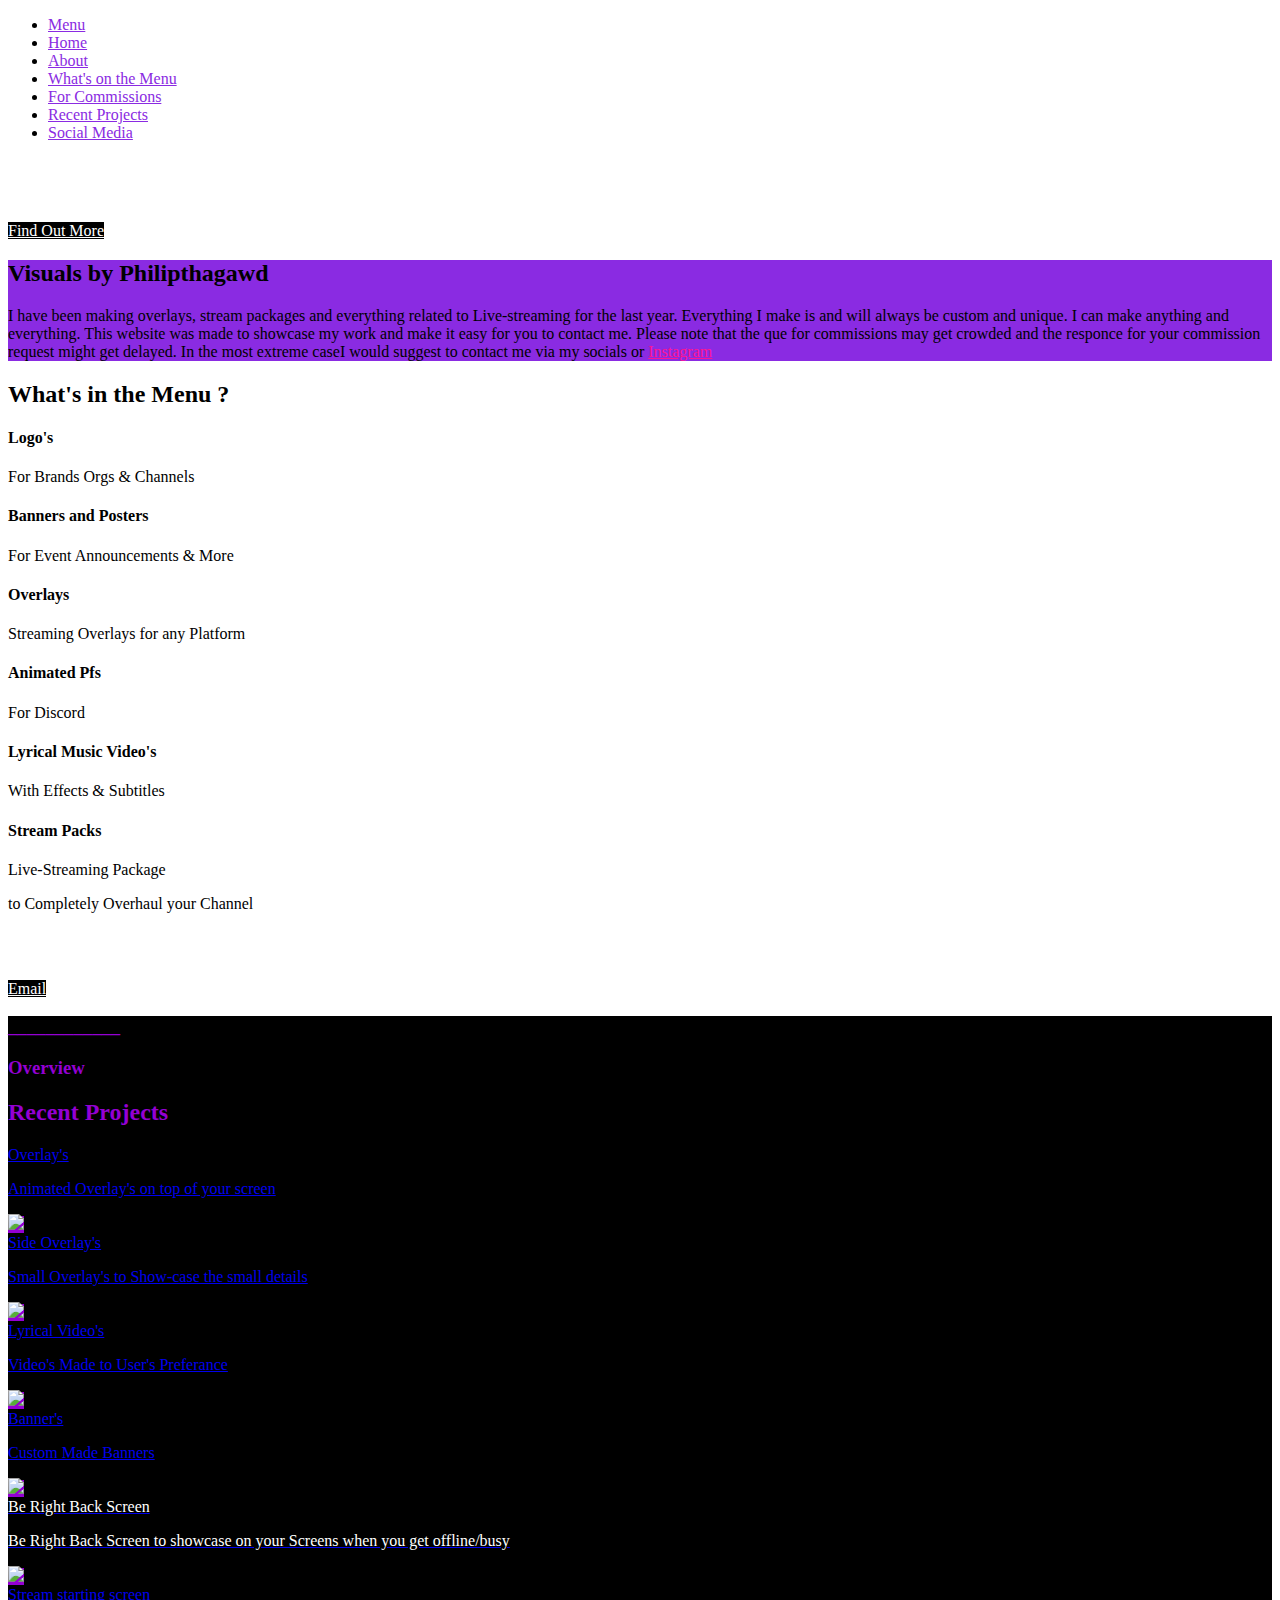
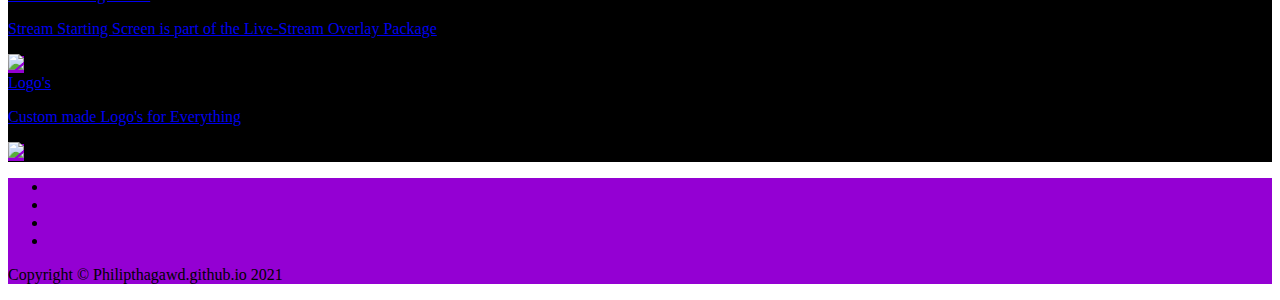
==== index.html @ be25d077 "Commit" ====
<!DOCTYPE html>
<html lang="en">
    <head>
        <meta charset="utf-8" />
        <meta name="viewport" content="width=device-width, initial-scale=1, shrink-to-fit=no" />
        <meta name="description" content="" />
        <meta name="author" content="" />
        <title>PhilipThaGawd</title>
        <!-- Favicon-->
        <link rel="icon" type="image/x-icon" href="assets/Logo1.png" />
        <!-- Font Awesome icons (free version)-->
        <script src="https://kit.fontawesome.com/6ec3e0247d.js" crossorigin="anonymous"></script>
        <!-- Simple line icons-->
        <link href="https://cdnjs.cloudflare.com/ajax/libs/simple-line-icons/2.5.5/css/simple-line-icons.min.css" rel="stylesheet" />
        <!-- Google fonts-->
        <link href="https://fonts.googleapis.com/css?family=Source+Sans+Pro:300,400,700,300italic,400italic,700italic" rel="stylesheet" type="text/css" />
        <!-- Core theme CSS (includes Bootstrap)-->
        <link href="css/styles.css" rel="stylesheet" />
    </head>
    <body id="Home">
        <!-- Navigation-->
        <a class="menu-toggle rounded" style="background-color: black" href="#"><i class="fas fa-bars"></i></a>
        <nav id="sidebar-wrapper" style="background-color: #FFFFFFFF">
            <ul class="sidebar-nav" style="background-color:#FFFFFFFF">
                <li class="sidebar-brand"><a style="color: #8A2BE2" href="#page-top">Menu</a></li>
                <li class="sidebar-nav-item"><a style="color: #8A2BE2" href="#Home">Home</a></li>
                <li class="sidebar-nav-item"><a style="color: #8A2BE2" href="#about">About</a></li>
                <li class="sidebar-nav-item"><a style="color: #8A2BE2" href="#Menu">What's on the Menu</a></li>
                <li class="sidebar-nav-item"><a style="color: #8A2BE2" href="#Callout">For Commissions</a></li>
                <li class="sidebar-nav-item"><a style="color: #8A2BE2" href="#Recent Projects">Recent Projects</a></li>
                <li class="sidebar-nav-item"><a style="color: #8A2BE2" href="#Social Media">Social Media</a></li>
                
            </ul>
        </nav>
        <!-- Header-->
        <header class="masthead d-flex align-items-center" style="background-image: url(assets/img/Bg1.jpg)">
            <div class="container px-4 px-lg-5 text-center">
                <h1 class="mb-1" style="color: white">Designs For Gamers.ContentCreators.Brands</h1>
                <h3 class="mb-5" style="color: white"><em> </em></h3>
                <a class="btn btn-xl" style="background-color: black;color: white" href="#about">Find Out More</a>
            </div>
        </header>
        <!-- About-->
        <section class="content-section" style="background-color: #8A2BE2" id="about">
            <div class="container0.
                        
                        px-4 px-lg-5 text-center">
                <div class="row gx-4 gx-lg-5 justify-content-center">
                    <div class="col-lg-10" style="color: black">
                        <h2>Visuals by Philipthagawd</h2>
                        <p class="lead mb-5" style="color: black">I have been making overlays, stream packages and everything related to Live-streaming for the last year. Everything I make is and will always be custom and unique. I can make anything and everything. This website was made to showcase my work and make it easy for you to contact me. Please note that the que for commissions may get crowded and the responce for your commission request might get delayed. In the most extreme caseI would suggest to contact me via my socials or
                            <a style="color: deeppink" href="https://www.instagram.com/philipseyyy_/?hl=en">Instagram</a>
                    </div>
                </div>
            </div>
        </section>
        <!-- Services-->
        <section class="content-section bg-black text-white text-center" id="Menu">
            <div class="container px-4 px-lg-5">
                <div class="content-section-heading">
                    <h3 class="text-secondary mb-0"></h3>
                    <h2 class="mb-5">What's in the Menu ? </h2>
                </div>
                <div class="row gx-2 gx-lg-5">
                    <div class="col-lg-2 col-md-6 mb-5 mb-lg-0">
                        <span class="service-icon rounded-circle mx-auto mb-3"><i class="fa-solid fa-id-badge" style="color: black"></i></span>
                        <h4><strong>Logo's</strong></h4>
                        <p class="text-faded mb-0">For Brands Orgs & Channels</p>
                    </div>
                    <div class="col-lg-2 col-md-6">
                        <span class="service-icon rounded-circle mx-auto mb-3"><i class="fa-solid fa-scroll" style="color: black"></i></span>
                        <h4><strong>Banners and Posters</strong></h4>
                        <p class="text-faded mb-0">For Event Announcements & More </p>
                    </div>
                    <div class="col-lg-2 col-md-6 mb-5 mb-lg-0">
                        <span class="service-icon rounded-circle mx-auto mb-3"><i class="fa-solid fa-tv" style="color: black"></i></span>
                        <h4><strong>Overlays</strong></h4>
                        <p class="text-faded mb-0">Streaming Overlays for any Platform</p>
                    </div>
                    <div class="col-lg-2 col-md-6 mb-5 mb-md-0">
                        <span class="service-icon rounded-circle mx-auto mb-3"><i class="fa-solid fa-feather" style="color: black"></i></span>
                        <h4><strong>Animated Pfs </strong></h4>
                        <p class="text-faded mb-0">
                            For Discord
                        </p>
                    </div>
                    <div class="col-lg-2 col-md-6 mb-5 mb-lg-0">
                        <span class="service-icon rounded-circle mx-auto mb-3"><i class="fa-solid fa-headphones"  style="color: black"></i></span>
                        <h4><strong>Lyrical Music Video's</strong></h4>
                        <p class="text-faded mb-0">With Effects & Subtitles</p>
                    </div>
                    <div class="col-lg-2 col-md-6">
                        <span class="service-icon rounded-circle mx-auto mb-3"><i class="fa-solid fa-box-open" style="color: black"></i></span>
                        <h4><strong>Stream Packs</strong></h4>
                        <p class="text-faded mb-0">Live-Streaming Package </p>
                        <p class="text-faded mb-0">to Completely Overhaul your Channel </p>
                    </div>
                </div>
            </div>
        </section>
        <!-- Callout-->
        <section class="callout" style="background-image: url(assets/img/975999.png)" id="Callout">
            <div class="container px-6 px-lg-7 text-center" style="color: white">
                <h2 class="mx-auto mb-5">
                    For Commissions/Queries Contact Via Mail
                </h2>
                <a class="btn btn-xl" style="background-color: black;color: white" href = "mailto: philipthagawd97@gmail.com">Email</a>
            </div>
        </section>
        <!-- Portfolio-->
        <section class="content-section" style="background-color: black" id= "Recent Projects">
            <div class="container px-4 px-lg-5">
                <div class="content-section-heading text-center">
                    <h3 class="text-white mb-3" style="color: #9400D3">____________</h3>
                    <h3 class="text-white mb-0" style="color: #9400D3">Overview</h3>
                    <h2 class="mb-5" style="color: #9400D3">Recent Projects</h2>
                </div>
                <div class="row gx-0">
                    <div class="col-lg-12">
                        <a class="portfolio-item" style="background-color: #9400D3" href="#!">
                            <div class="caption">
                                <div class="caption-content">
                                    <div class="h2">Overlay's</div>
                                    <p class="mb-0">Animated Overlay's on top of your screen </p>
                                </div>
                            </div>
                            <img class="img-fluid" src="assets/img/Pic1.png" />
                        </a>
                    </div>
                    <div class="col-lg-6">
                        <a class="portfolio-item" style="background-color: #9400D3" href="#!">
                            <div class="caption">
                                <div class="caption-content">
                                    <div class="h2">Side Overlay's</div>
                                    <p class="mb-0">Small Overlay's to Show-case the small details</p>
                                </div>
                            </div>
                            <img class="img-fluid" src="assets/img/Pic2.png" />
                        </a>
                    </div>
                    <div class="col-lg-6">
                        <a class="portfolio-item" style="background-color: #9400D3" href="#!">
                            <div class="caption">
                                <div class="caption-content">
                                    <div class="h2">Lyrical Video's</div>
                                    <p class="mb-0">Video's Made to User's Preferance</p>
                                </div>
                            </div>
                            <img class="img-fluid" src="assets/img/Pic3.png" />
                        </a>
                    </div>
                    <div class="col-lg-6">
                        <a class="portfolio-item" style="background-color: #9400D3" href="#!">
                            <div class="caption">
                                <div class="caption-content">
                                    <div class="h2">Banner's</div>
                                    <p class="mb-0">Custom Made Banners</p>
                                </div>
                            </div>
                            <img class="img-fluid" src="assets/img/Pic4.png" />
                        </a>
                    </div>
                    <div class="col-lg-6">
                        <a class="portfolio-item" style="background-color: #9400D3" href="#!">
                            <div class="caption" style="color: white">
                                <div class="caption-content">
                                    <div class="h2">Be Right Back Screen</div>
                                    <p class="mb-0">Be Right Back Screen to showcase on your Screens when you get offline/busy</p>
                                </div>
                            </div>
                            <img class="img-fluid" src="assets/img/Pic5.png" />
                        </a>
                    </div>
                    <div class="col-lg-6">
                        <a class="portfolio-item" style="background-color: #9400D3" href="#!">
                            <div class="caption">
                                <div class="caption-content">
                                    <div class="h2">Stream starting screen</div>
                                    <p class="mb-0">Stream Starting Screen is part of the Live-Stream Overlay Package</p>
                                </div>
                            </div>
                            <img class="img-fluid" src="assets/img/Pic6.png" />
                        </a>
                    </div>
                    <div class="col-lg-6">
                        <a class="portfolio-item" style="background-color: #9400D3" href="#!">
                            <div class="caption">
                                <div class="caption-content">
                                    <div class="h2">Logo's</div>
                                    <p class="mb-0">Custom made Logo's for Everything</p>
                                </div>
                            </div>
                            <img class="img-fluid" src="assets/img/Pic7.png" />
                        </a>
                    </div>
                </div>
            </div>
        </section>
        
        <!-- Footer-->
            <footer class="footer text-center" style="background-color: #9400D3" id="Social Media" >
            <div class="container px-4 px-lg-4">
                <ul class="list-inline mb-5">
                    <li class="list-inline-item">
                        <a class="social-link rounded-circle mr-3" style="background-color: black; color: fuchsia" href="https://www.instagram.com/philipseyyy_/"><i class="icon-social-instagram"></i></a>
                    </li>
                    <li class="list-inline-item">
                        <a class="social-link rounded-circle mr-3" 
                        style="background-color: black; color: #OOACEE"    
                        href="https://twitter.com/PhilipJohn1492"><i class="icon-social-twitter"></i></a>
                    </li>
                    <li class="list-inline-item">
                        <a class="social-link rounded-circle" 
                        style="background-color: black;color: crimson" href="https://www.youtube.com/channel/UC_rs467fCzETgkv_OlJY4iQ"><i class="icon-social-youtube"></i></a>
                    </li>
                    <li class="list-inline-item">
                        <a class="social-link rounded-circle" 
                        style="background-color: black;color: cornflowerblue" href="https://www.discordapp.com/users/833254018246901780/"><i class="fa-brands fa-discord"></i></a>
                    </li>
                </ul>
                <p class="text-black small mb-0">Copyright &copy; Philipthagawd.github.io 2021</p>
            </div>
        </footer>
        <!-- Bootstrap core JS-->
        <script src="https://cdn.jsdelivr.net/npm/bootstrap@5.1.3/dist/js/bootstrap.bundle.min.js"></script>
        <!-- Core theme JS-->
        <script src="js/scripts.js"></script>
    </body>
</html>
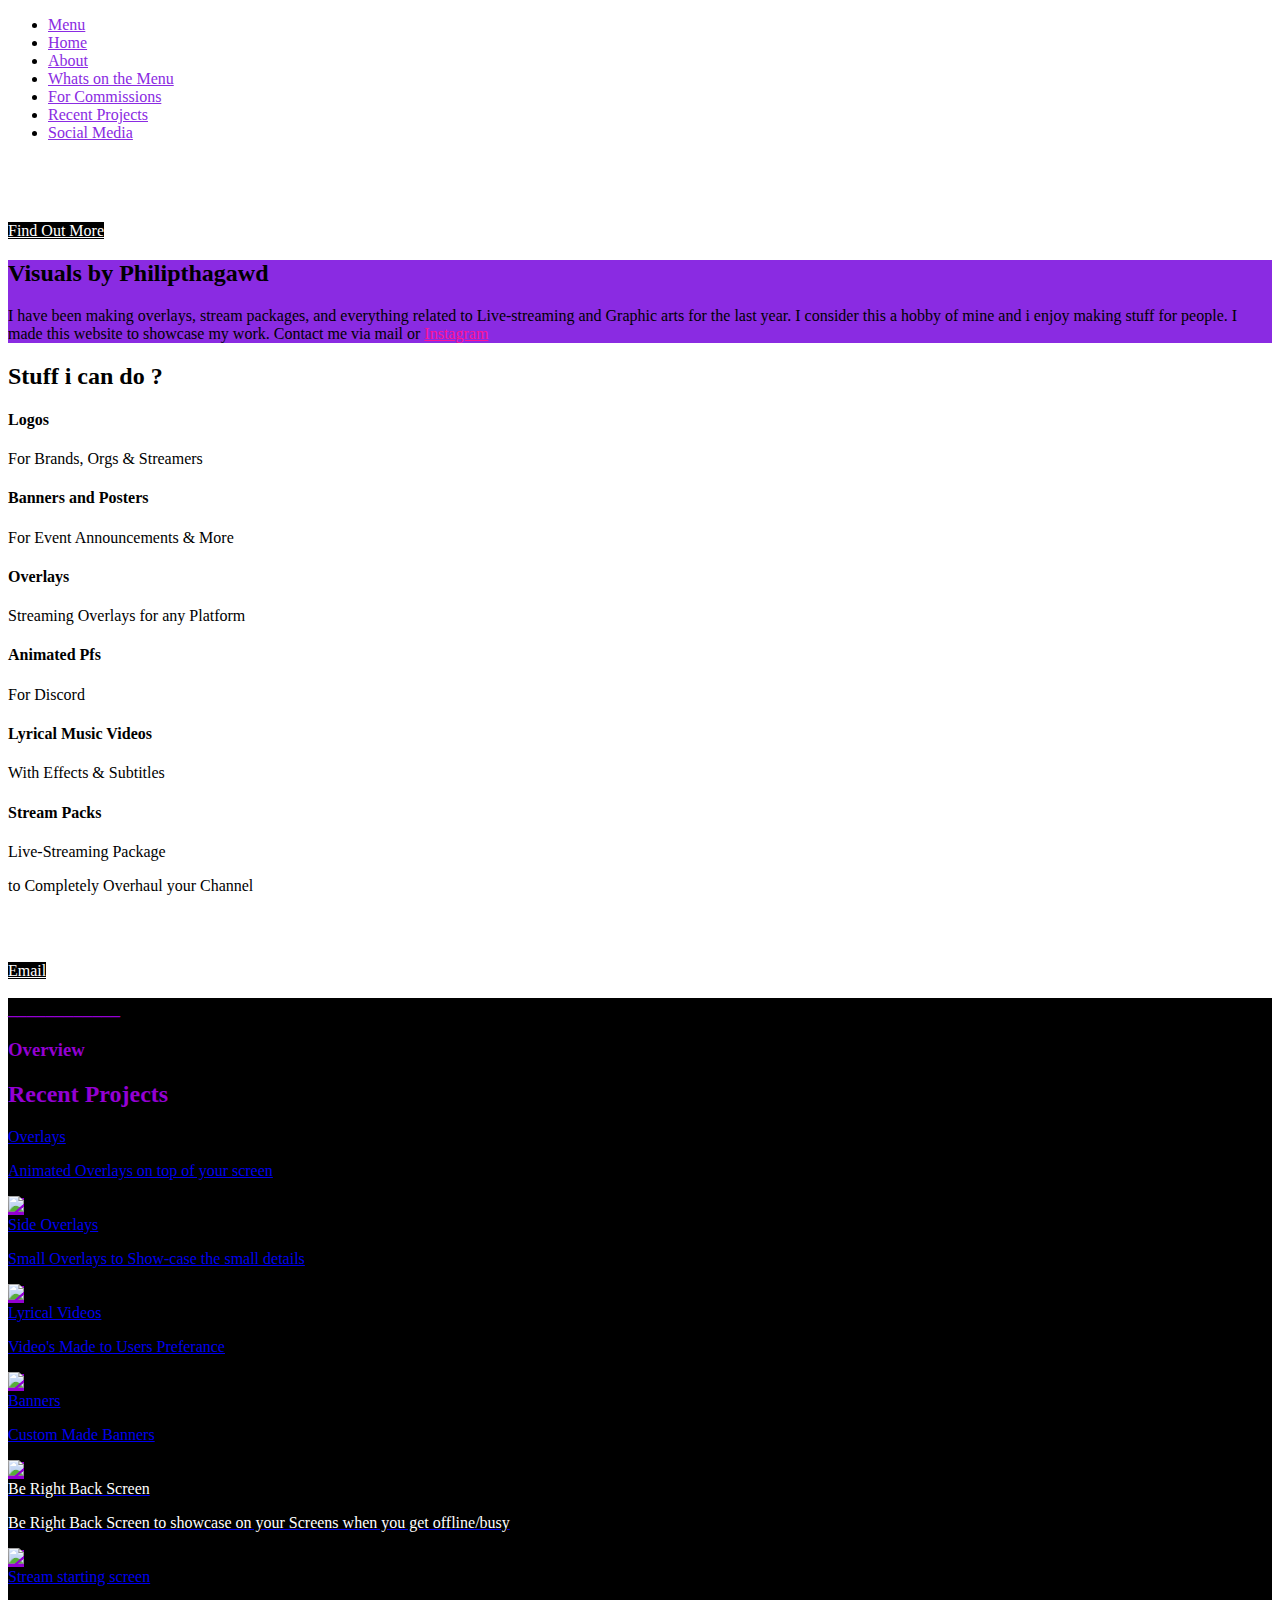
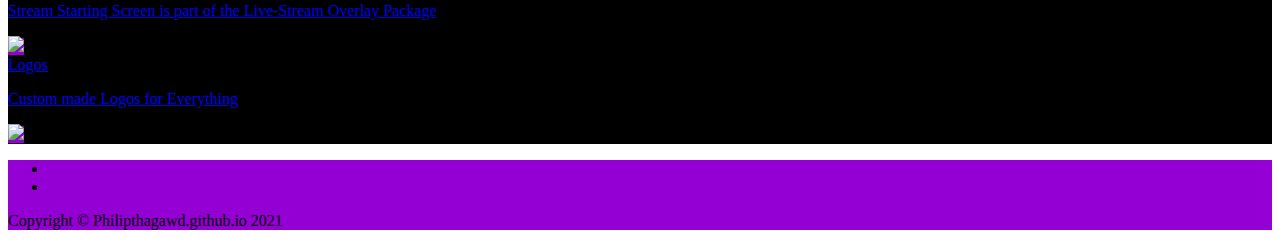
==== commit 2a2b01a9: "Changes" ====
--- a/index.html
+++ b/index.html
@@ -25,7 +25,7 @@
                 <li class="sidebar-brand"><a style="color: #8A2BE2" href="#page-top">Menu</a></li>
                 <li class="sidebar-nav-item"><a style="color: #8A2BE2" href="#Home">Home</a></li>
                 <li class="sidebar-nav-item"><a style="color: #8A2BE2" href="#about">About</a></li>
-                <li class="sidebar-nav-item"><a style="color: #8A2BE2" href="#Menu">What's on the Menu</a></li>
+                <li class="sidebar-nav-item"><a style="color: #8A2BE2" href="#Menu">Whats on the Menu</a></li>
                 <li class="sidebar-nav-item"><a style="color: #8A2BE2" href="#Callout">For Commissions</a></li>
                 <li class="sidebar-nav-item"><a style="color: #8A2BE2" href="#Recent Projects">Recent Projects</a></li>
                 <li class="sidebar-nav-item"><a style="color: #8A2BE2" href="#Social Media">Social Media</a></li>
@@ -35,7 +35,7 @@
         <!-- Header-->
         <header class="masthead d-flex align-items-center" style="background-image: url(assets/img/Bg1.jpg)">
             <div class="container px-4 px-lg-5 text-center">
-                <h1 class="mb-1" style="color: white">Designs For Gamers.ContentCreators.Brands</h1>
+                <h1 class="mb-1" style="color: white">Designs Made easy for Gamers, Content-Creators & Brands</h1>
                 <h3 class="mb-5" style="color: white"><em> </em></h3>
                 <a class="btn btn-xl" style="background-color: black;color: white" href="#about">Find Out More</a>
             </div>
@@ -46,10 +46,10 @@
                         
                         px-4 px-lg-5 text-center">
                 <div class="row gx-4 gx-lg-5 justify-content-center">
-                    <div class="col-lg-10" style="color: black">
+                    <div class="col-lg-20" style="color: black">
                         <h2>Visuals by Philipthagawd</h2>
-                        <p class="lead mb-5" style="color: black">I have been making overlays, stream packages and everything related to Live-streaming for the last year. Everything I make is and will always be custom and unique. I can make anything and everything. This website was made to showcase my work and make it easy for you to contact me. Please note that the que for commissions may get crowded and the responce for your commission request might get delayed. In the most extreme caseI would suggest to contact me via my socials or
-                            <a style="color: deeppink" href="https://www.instagram.com/philipseyyy_/?hl=en">Instagram</a>
+                        <p class="col mb-10" style="color: black">I have been making overlays, stream packages, and everything related to Live-streaming and Graphic arts for the last year. I consider this a hobby of mine and i enjoy making stuff for people. I made this website to showcase my work. Contact me via mail or
+                            <a style="color: deeppink" href="https://instagram.com/philipseyyy_?igshid=YmMyMTA2M2Y=">Instagram</a>
                     </div>
                 </div>
             </div>
@@ -59,13 +59,13 @@
             <div class="container px-4 px-lg-5">
                 <div class="content-section-heading">
                     <h3 class="text-secondary mb-0"></h3>
-                    <h2 class="mb-5">What's in the Menu ? </h2>
+                    <h2 class="mb-5">Stuff i can do ? </h2>
                 </div>
                 <div class="row gx-2 gx-lg-5">
                     <div class="col-lg-2 col-md-6 mb-5 mb-lg-0">
                         <span class="service-icon rounded-circle mx-auto mb-3"><i class="fa-solid fa-id-badge" style="color: black"></i></span>
-                        <h4><strong>Logo's</strong></h4>
-                        <p class="text-faded mb-0">For Brands Orgs & Channels</p>
+                        <h4><strong>Logos</strong></h4>
+                        <p class="text-faded mb-0">For Brands, Orgs & Streamers</p>
                     </div>
                     <div class="col-lg-2 col-md-6">
                         <span class="service-icon rounded-circle mx-auto mb-3"><i class="fa-solid fa-scroll" style="color: black"></i></span>
@@ -86,7 +86,7 @@
                     </div>
                     <div class="col-lg-2 col-md-6 mb-5 mb-lg-0">
                         <span class="service-icon rounded-circle mx-auto mb-3"><i class="fa-solid fa-headphones"  style="color: black"></i></span>
-                        <h4><strong>Lyrical Music Video's</strong></h4>
+                        <h4><strong>Lyrical Music Videos</strong></h4>
                         <p class="text-faded mb-0">With Effects & Subtitles</p>
                     </div>
                     <div class="col-lg-2 col-md-6">
@@ -120,8 +120,8 @@
                         <a class="portfolio-item" style="background-color: #9400D3" href="#!">
                             <div class="caption">
                                 <div class="caption-content">
-                                    <div class="h2">Overlay's</div>
-                                    <p class="mb-0">Animated Overlay's on top of your screen </p>
+                                    <div class="h2">Overlays</div>
+                                    <p class="mb-0">Animated Overlays on top of your screen </p>
                                 </div>
                             </div>
                             <img class="img-fluid" src="assets/img/Pic1.png" />
@@ -131,8 +131,8 @@
                         <a class="portfolio-item" style="background-color: #9400D3" href="#!">
                             <div class="caption">
                                 <div class="caption-content">
-                                    <div class="h2">Side Overlay's</div>
-                                    <p class="mb-0">Small Overlay's to Show-case the small details</p>
+                                    <div class="h2">Side Overlays</div>
+                                    <p class="mb-0">Small Overlays to Show-case the small details</p>
                                 </div>
                             </div>
                             <img class="img-fluid" src="assets/img/Pic2.png" />
@@ -142,8 +142,8 @@
                         <a class="portfolio-item" style="background-color: #9400D3" href="#!">
                             <div class="caption">
                                 <div class="caption-content">
-                                    <div class="h2">Lyrical Video's</div>
-                                    <p class="mb-0">Video's Made to User's Preferance</p>
+                                    <div class="h2">Lyrical Videos</div>
+                                    <p class="mb-0">Video's Made to Users Preferance</p>
                                 </div>
                             </div>
                             <img class="img-fluid" src="assets/img/Pic3.png" />
@@ -153,7 +153,7 @@
                         <a class="portfolio-item" style="background-color: #9400D3" href="#!">
                             <div class="caption">
                                 <div class="caption-content">
-                                    <div class="h2">Banner's</div>
+                                    <div class="h2">Banners</div>
                                     <p class="mb-0">Custom Made Banners</p>
                                 </div>
                             </div>
@@ -186,8 +186,8 @@
                         <a class="portfolio-item" style="background-color: #9400D3" href="#!">
                             <div class="caption">
                                 <div class="caption-content">
-                                    <div class="h2">Logo's</div>
-                                    <p class="mb-0">Custom made Logo's for Everything</p>
+                                    <div class="h2">Logos</div>
+                                    <p class="mb-0">Custom made Logos for Everything</p>
                                 </div>
                             </div>
                             <img class="img-fluid" src="assets/img/Pic7.png" />
@@ -205,17 +205,8 @@
                         <a class="social-link rounded-circle mr-3" style="background-color: black; color: fuchsia" href="https://www.instagram.com/philipseyyy_/"><i class="icon-social-instagram"></i></a>
                     </li>
                     <li class="list-inline-item">
-                        <a class="social-link rounded-circle mr-3" 
-                        style="background-color: black; color: #OOACEE"    
-                        href="https://twitter.com/PhilipJohn1492"><i class="icon-social-twitter"></i></a>
-                    </li>
-                    <li class="list-inline-item">
                         <a class="social-link rounded-circle" 
                         style="background-color: black;color: crimson" href="https://www.youtube.com/channel/UC_rs467fCzETgkv_OlJY4iQ"><i class="icon-social-youtube"></i></a>
-                    </li>
-                    <li class="list-inline-item">
-                        <a class="social-link rounded-circle" 
-                        style="background-color: black;color: cornflowerblue" href="https://www.discordapp.com/users/833254018246901780/"><i class="fa-brands fa-discord"></i></a>
                     </li>
                 </ul>
                 <p class="text-black small mb-0">Copyright &copy; Philipthagawd.github.io 2021</p>
